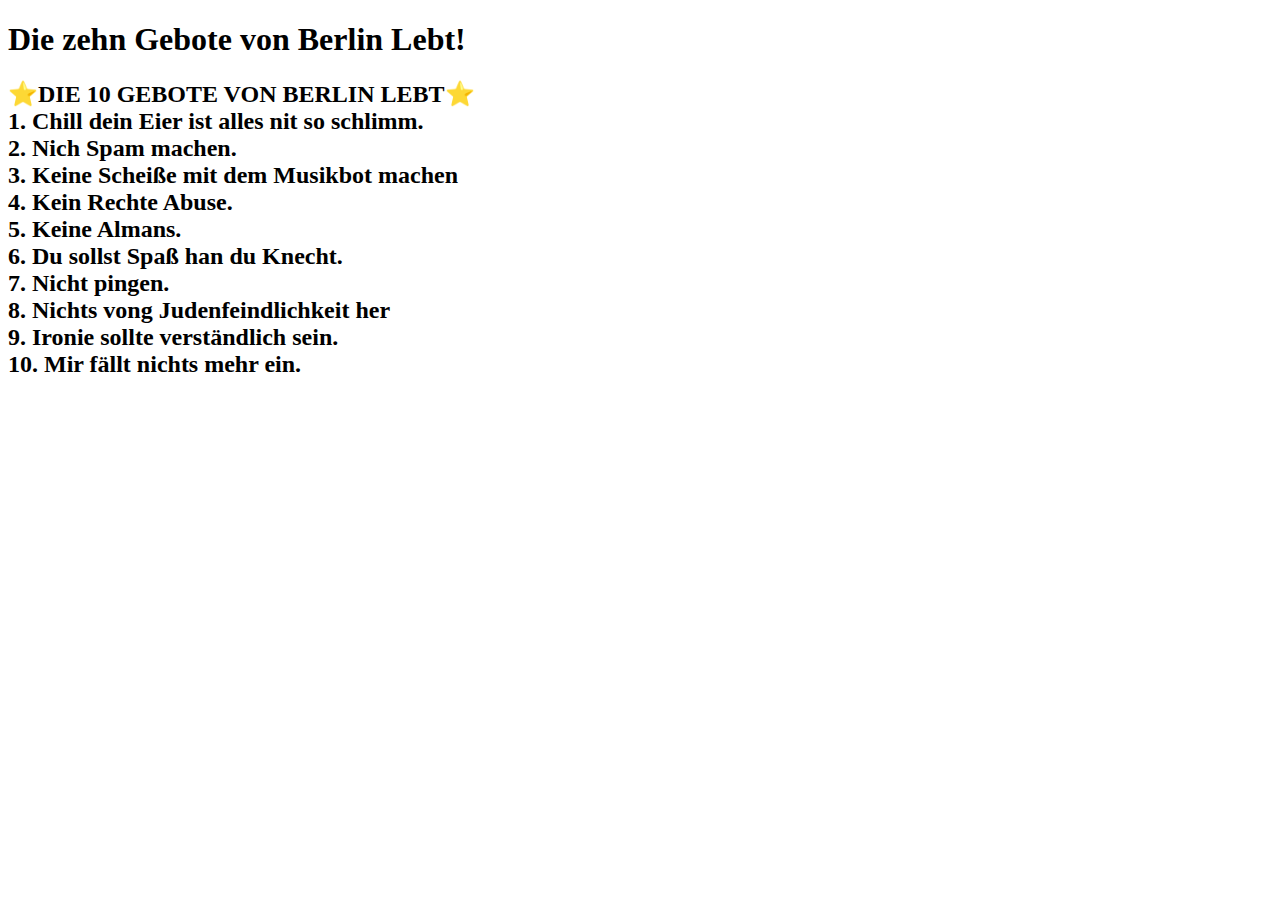
==== regeln.html @ 66eb5340 "Initial commit" ====
<!DOCTYPE html>
<html>
<head>
<title>Regeln</title>
</head>
<body>

<h1>Die zehn Gebote von Berlin Lebt!</h1>
<h2>⭐️DIE 10 GEBOTE VON BERLIN LEBT⭐️<br>
1. Chill dein Eier ist alles nit so schlimm.<br>
2. Nich Spam machen.<br>
3. Keine Scheiße mit dem Musikbot machen<br>
4. Kein Rechte Abuse.<br>
5. Keine Almans.<br>
6. Du sollst Spaß han du Knecht.<br>
7. Nicht pingen.<br>
8. Nichts vong Judenfeindlichkeit her<br>
9. Ironie sollte verständlich sein.<br>
10. Mir fällt nichts mehr ein.<br></h2>

</body>
</html>
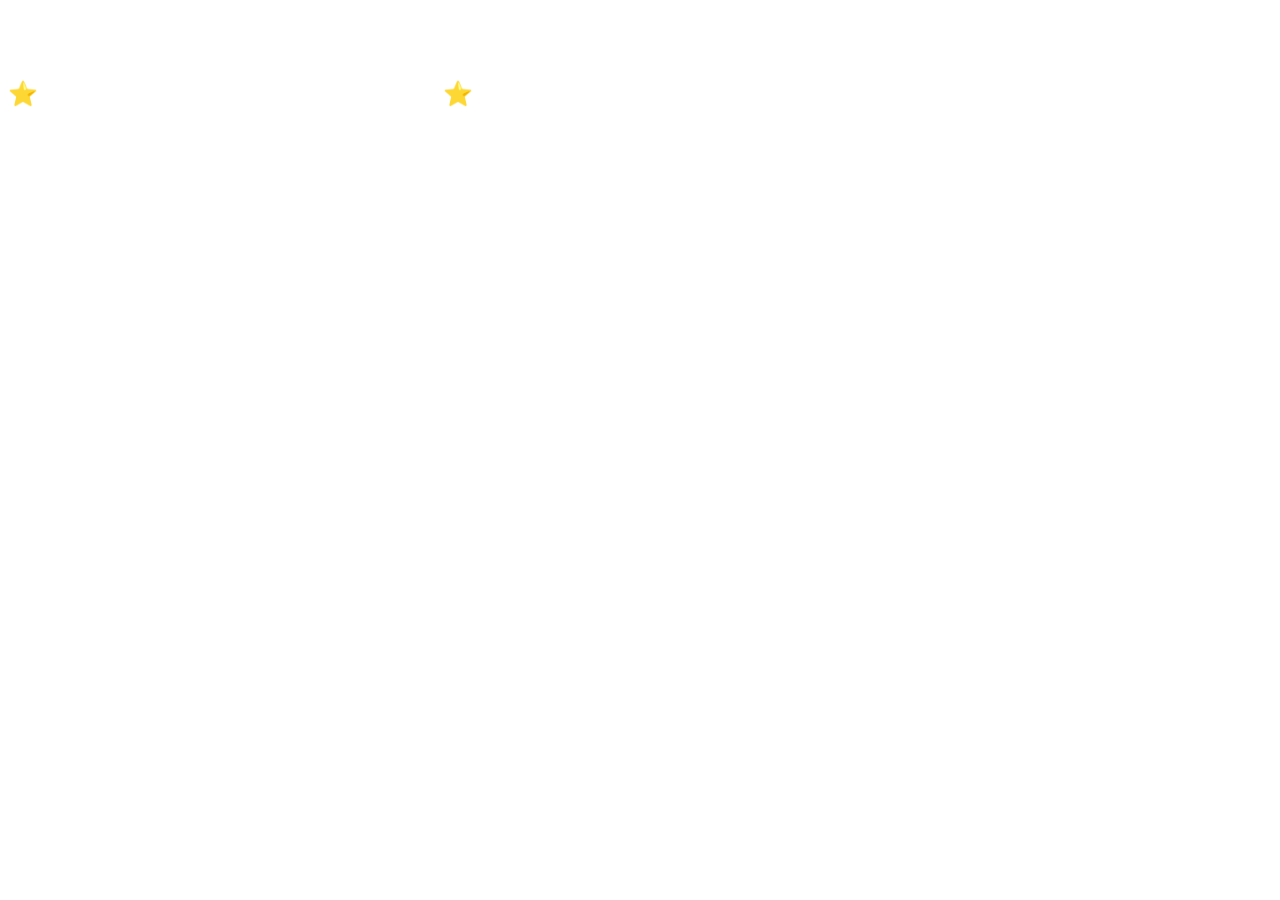
==== commit 03b42d2b: "x" ====
--- a/regeln.html
+++ b/regeln.html
@@ -1,7 +1,9 @@
 <!DOCTYPE html>
 <html>
 <head>
-<title>Regeln</title>
+    <meta charset="utf-8">
+    <link rel="stylesheet" href="styles.css">
+    <title>Regeln</title>
 </head>
 <body>
 
@@ -9,7 +11,7 @@
 <h2>⭐️DIE 10 GEBOTE VON BERLIN LEBT⭐️<br>
 1. Chill dein Eier ist alles nit so schlimm.<br>
 2. Nich Spam machen.<br>
-3. Keine Scheiße mit dem Musikbot machen<br>
+3. Keine Scheiße mit Rythm machen<br>
 4. Kein Rechte Abuse.<br>
 5. Keine Almans.<br>
 6. Du sollst Spaß han du Knecht.<br>
--- a/styles.css
+++ b/styles.css
@@ -0,0 +1,9 @@
+body{
+    font-family: Arial, Helvetica, sans-serif;
+    color: white;
+}
+html{
+    background-image: url(https://cdn.discordapp.com/attachments/761221305344851982/770742862635597854/images.jpg);
+    background-repeat: no-repeat;
+    background-size: cover;
+}